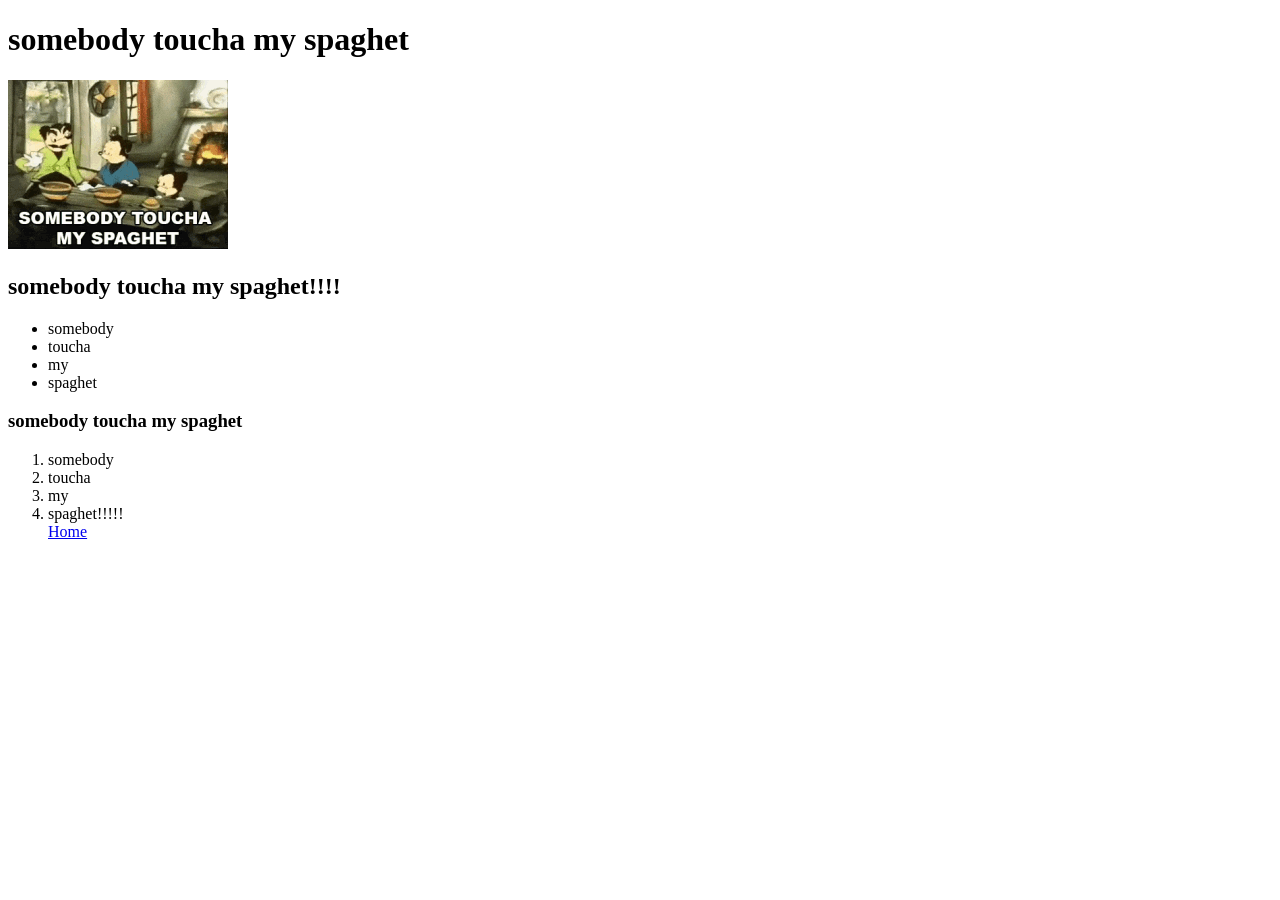
==== recipes/spaghet.html @ 2cc2a7e0 "spaghet!!!" ====
<!DOCTYPE html>
<html lang="en">
    <head>
        <meta charset="UTF-8"/>
        <title>Some Web Pahe</title>
    </head>
    <h1>somebody toucha my spaghet</h1>
    <img src="somebody-touch-my-spaghet-italian.gif" alt="somebody toucha my spaghet">
    <h2>somebody toucha my spaghet!!!!</h2>
    <ul>
        <li>somebody</li>
        <li>toucha</li>
        <li>my</li>
        <li>spaghet</li>
</ul>
<h3>somebody toucha my spaghet</h3>
<ol>
    <li>somebody</li>
    <li>toucha</li>
    <li>my</li>
    <li>spaghet!!!!!</li>
    <a href="../index.html">Home</a>
</html>
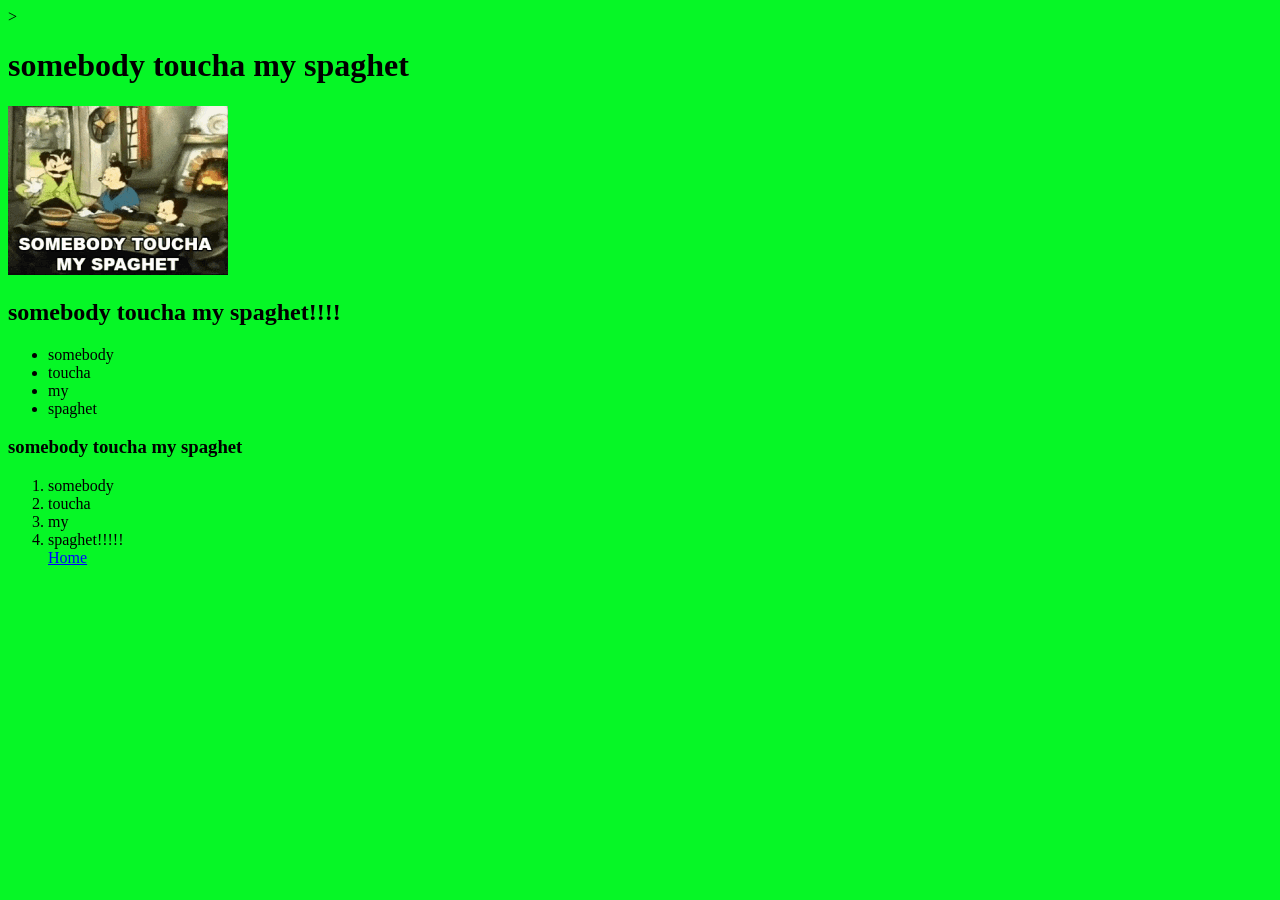
==== commit 6a05aee9: "colour" ====
--- a/recipes/spaghet.html
+++ b/recipes/spaghet.html
@@ -2,7 +2,8 @@
 <html lang="en">
     <head>
         <meta charset="UTF-8"/>
-        <title>Some Web Pahe</title>
+        <title>Some Web Page</title>
+        <link rel="stylesheet" href="../styles.css">>
     </head>
     <h1>somebody toucha my spaghet</h1>
     <img src="somebody-touch-my-spaghet-italian.gif" alt="somebody toucha my spaghet">
--- a/styles.css
+++ b/styles.css
@@ -0,0 +1,21 @@
+body {
+  background-color: rgb(6, 247, 38);
+}
+h1 {
+  color: black;
+}
+h2 {
+  colour: orange;
+}
+a {
+  color: blue;
+}
+a:visited {
+  color: purple;
+}
+a:hover {
+  color: darkblue;
+}
+a:active {
+  color: red;
+}
